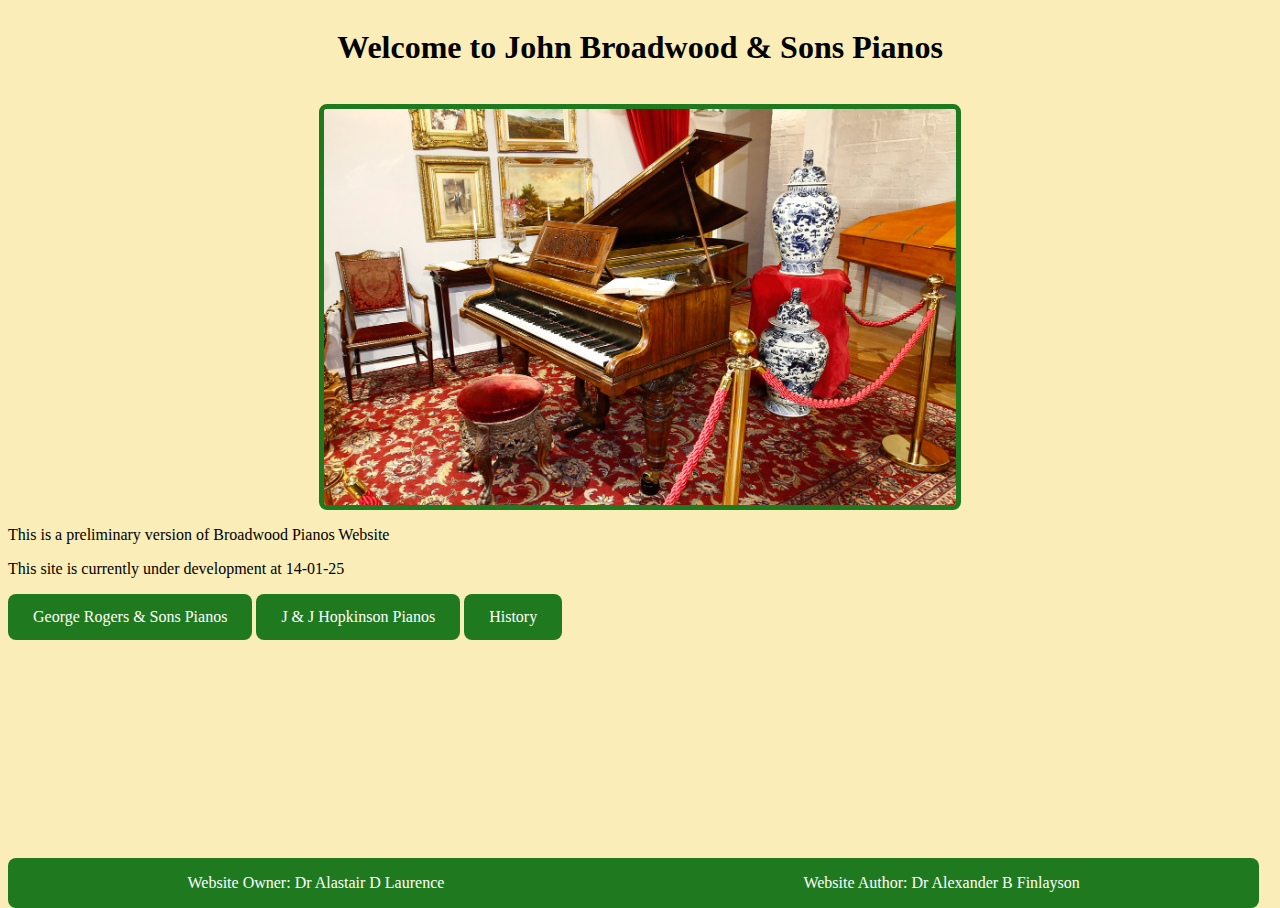
==== index.html @ 05694c7d "Add files via upload" ====
<!doctype html>

<title>John Broadwood & Sons Pianos</title>

<html lang="en">

<style type="text/css"></style>
 
<head>
  <meta name="description" content="John  Broadwood & Sons Pianos. The oldest established piano manufacturer in the World. This website includes the history of Broadwood Piaons, Piano Serial Numbers and Piano Tuning Services"/>
  <meta name="keywords" content="John Broadwood & Sons Pianos, Broadwood Pianos, Pianos, Piano Tuning, Piano Restoration, History, Organ, School, Orchestra, Theatre, Dance">
  <meta content="George Rogers & Sons Pianos, George Rogers Pianos, Pianos">
  <meta content="J & J Hopkinson Pianos, Hopkinson Pianos, Pianos">
  <meta charset="UTF-8">
  <meta name="viewport" content="width=device-width, initial-scale=1.0">
  <meta http-equiv="X-UA-Compatible" content="ie=edge">
  <link rel="stylesheet" type="text/css" href="home.css">
  <h1>Welcome to John Broadwood & Sons Pianos</h1>
</head>
 
<body>
  <main>
    <div>
      <p>
        <img src="broadwood.jpg" alt="Broadwood Piano" style="width:50%;height:auto; border-radius: 8px">
      </p>
    
      <p>This is a preliminary version of Broadwood Pianos Website</p>
      <p>This site is currently under development at 14-01-25</p>
      
      <a href="https://drabf.github.io/georgerogers/index.html" target="_blank">George Rogers & Sons Pianos</a>
      <a href="https://drabf.github.io/hopkinson/index.html" target="_blank">J & J Hopkinson Pianos</a>
      <a href="history.html" target="_blank">History</a>
    
      <p></p>
      
    </div>
  </main>
  
  <footer>
    <div class="footer-container">
      <div class="footer-column">
        <p>Website Owner: Dr Alastair D Laurence</p>
      </div>
      <div class="footer-column">
        <p>Website Author: Dr Alexander B Finlayson</p>
      </div>
    </div>    
  </footer>
  
</body>
</html>
---- home.css ----
html {
  height: 100%;
}

body {
  background-color: #FAEDB7;
  display: flex;
  flex-direction: column;
  min-height: 100%;
  
}
h1 {
  text-align: center;
}

img {
  display: block;
  margin-left: auto;
  margin-right: auto;
  border: 5px solid #1f7a1f;
}
p {
    font-family: georgia;
}
a:link, a:visited {
  background-color: #1f7a1f;
  color: white;
  padding: 14px 25px;
  text-align: center;
  text-decoration: none;
  display: inline-block;
  border-radius: 8px;
}

a:hover, a:active {
  background-color: #aeeaae;
  color: black;
}

footer {
  margin-top: auto;
  text-align: center;
  background-color: #1f7a1f;
  color: white;
  border-radius: 8px;
  width: 99%;
}

.footer-container {
    display: flex;
    justify-content: space-around;
}
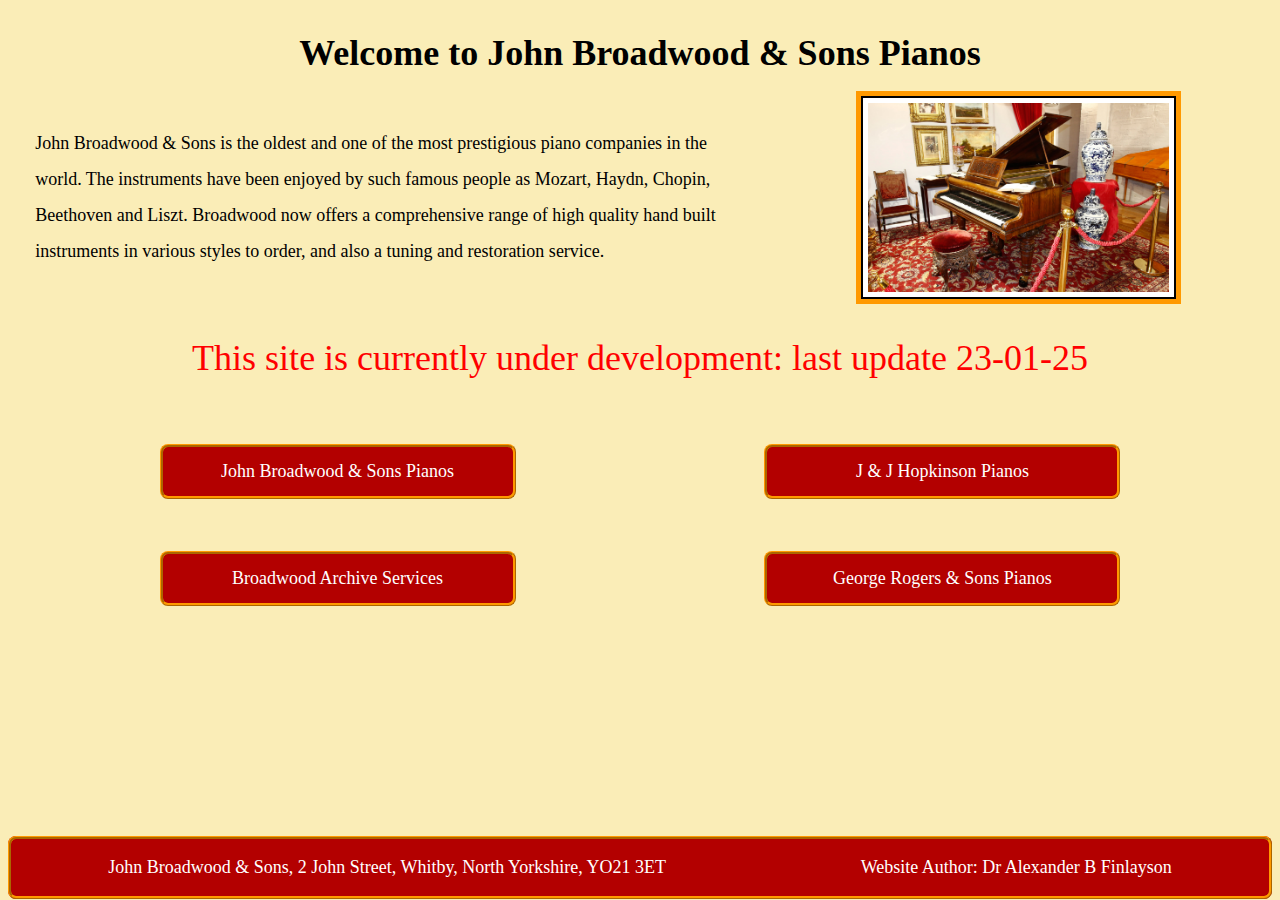
==== commit 281df88f: "Add files via upload" ====
--- a/index.html
+++ b/index.html
@@ -1,52 +1,68 @@
 <!doctype html>
-
-<title>John Broadwood & Sons Pianos</title>
+<title>John Broadwood and Sons Pianos</title>
 
 <html lang="en">
 
 <style type="text/css"></style>
- 
+
+
 <head>
-  <meta name="description" content="John  Broadwood & Sons Pianos. The oldest established piano manufacturer in the World. This website includes the history of Broadwood Piaons, Piano Serial Numbers and Piano Tuning Services"/>
+  <meta name="description" content="John  Broadwood & Sons Pianos. The oldest established piano manufacturer in the World. This website includes the history of Broadwood Pianos, Piano Serial Numbers and Piano Tuning Services"/>
   <meta name="keywords" content="John Broadwood & Sons Pianos, Broadwood Pianos, Pianos, Piano Tuning, Piano Restoration, History, Organ, School, Orchestra, Theatre, Dance">
   <meta content="George Rogers & Sons Pianos, George Rogers Pianos, Pianos">
   <meta content="J & J Hopkinson Pianos, Hopkinson Pianos, Pianos">
   <meta charset="UTF-8">
   <meta name="viewport" content="width=device-width, initial-scale=1.0">
   <meta http-equiv="X-UA-Compatible" content="ie=edge">
-  <link rel="stylesheet" type="text/css" href="home.css">
+  <link rel="stylesheet" type="text/css" href="style.css">
   <h1>Welcome to John Broadwood & Sons Pianos</h1>
 </head>
- 
 <body>
   <main>
-    <div>
-      <p>
-        <img src="broadwood.jpg" alt="Broadwood Piano" style="width:50%;height:auto; border-radius: 8px">
-      </p>
+    <table class="maintable">
+      <tr>
+        <td id="tabletext">John Broadwood & Sons is the oldest and one of the most prestigious piano companies in the world. 
+          The instruments have been enjoyed by such famous people as Mozart, Haydn, Chopin, Beethoven and Liszt. 
+          Broadwood now offers a comprehensive range of high quality hand built instruments in various styles to order, and also a tuning and restoration service.
+        </td>
+        
+        <td><img class="photo" src="broadwood.jpg" alt="John Broadwood Piano" style="width:60%"></td>
+      </tr>
+    </table>
     
-      <p>This is a preliminary version of Broadwood Pianos Website</p>
-      <p>This site is currently under development at 14-01-25</p>
+    <table class="maintable">
+      <tr>
+        <td id="message01">This site is currently under development: last update 23-01-25</td>
+      </tr>
       
-      <a href="https://drabf.github.io/georgerogers/index.html" target="_blank">George Rogers & Sons Pianos</a>
-      <a href="https://drabf.github.io/hopkinson/index.html" target="_blank">J & J Hopkinson Pianos</a>
-      <a href="history.html" target="_blank">History</a>
+      <tr>
+        <td  id="links">
+          <a class="ridge" href="https://drabf.github.io/broadwood/index.html" target="_blank">John Broadwood & Sons Pianos</a>
+          <a class="ridge" href="https://jjhopkinson.github.io/hopkinson/index.html" target="_blank">J & J Hopkinson Pianos</a>
+        </td>
+      </tr>
+      
+      <tr>
+        <td  id="links">
+          <a class="ridge" href="http://www.broadwoodarchiveservices.co.uk/index.html" target="_blank">Broadwood Archive Services</a>
+          <a class="ridge" href="https://rogerspianos.github.io/rogers/index.html" target="_blank">George Rogers & Sons Pianos</a>
+        </td>
+      </tr>
+      
+    </table>
     
-      <p></p>
-      
-    </div>
   </main>
   
   <footer>
     <div class="footer-container">
       <div class="footer-column">
-        <p>Website Owner: Dr Alastair D Laurence</p>
+        <p>John Broadwood & Sons, 2 John Street, Whitby, North Yorkshire, YO21 3ET</p>
       </div>
       <div class="footer-column">
         <p>Website Author: Dr Alexander B Finlayson</p>
       </div>
-    </div>    
+    </div>
   </footer>
   
 </body>
-</html>+</html>
--- a/style.css
+++ b/style.css
@@ -0,0 +1,92 @@
+html {
+  height: 100%;
+}
+
+body {
+  background-color: #FAEDB7;
+  display: flex;
+  flex-direction: column;
+  min-height: 99%;
+  font-family: georgia;
+  font-size: 2vh;
+}
+
+h1 {
+  text-align: center;
+}
+
+.photo {
+  display: block;
+  margin-left: auto;
+  margin-right: auto;
+  height: auto;
+  box-shadow: 0 0 0 5px #ffffff,
+              0 0 0 7px #000000,
+              0 0 0 12px #ff9900;
+}
+
+p {
+    font-family: georgia;
+}
+
+a:link, a:visited {
+  background-color: #b30000;
+  color: white;
+  padding: 14px 25px;
+  text-align: center;
+  text-decoration: none;
+  display: inline-block;
+  width: 300px;
+  border-radius: 8px;
+}
+
+a:hover, a:active {
+  background-color: #ffcc66;
+  color: black;
+}
+
+footer {
+  margin-top: auto;
+  text-align: center;
+  background-color: #b30000;
+  border-radius: 8px;
+  color: white;
+  width: 100%;
+}
+
+.footer-container {
+  display: flex;
+  justify-content: space-around;
+  border-style: ridge;
+  border-color: #ff9900;
+  border-radius: 8px;
+}   
+
+.ridge {
+  border-style: ridge;
+  border-color: #ff9900;
+}
+
+#tabletext {
+  padding: 2%;
+  width: 60%;
+  line-height: 200%;
+}
+
+#message01 {
+  padding-top: 3%;
+  padding-bottom: 3%;
+  font-size: 4vh;
+  text-align: center;
+  color: #ff0000;
+}
+
+#links {
+  padding: 2%;
+  display: flex;
+  justify-content: space-around;
+}
+
+.maintable {
+  width: 100%;
+}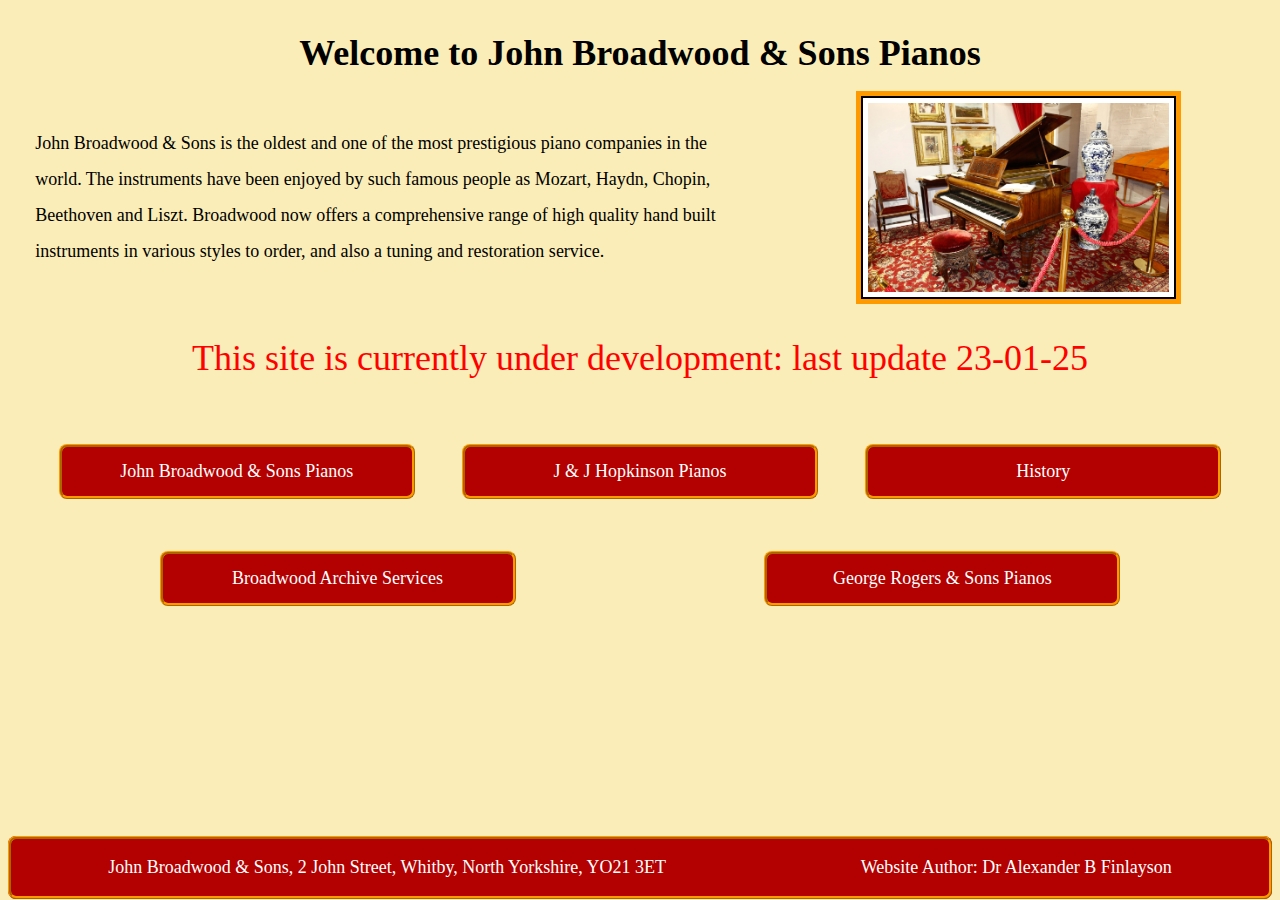
==== commit f6459b38: "Add files via upload" ====
--- a/index.html
+++ b/index.html
@@ -39,6 +39,7 @@
         <td  id="links">
           <a class="ridge" href="https://drabf.github.io/broadwood/index.html" target="_blank">John Broadwood & Sons Pianos</a>
           <a class="ridge" href="https://jjhopkinson.github.io/hopkinson/index.html" target="_blank">J & J Hopkinson Pianos</a>
+          <a class="ridge" href="history.html" target="_blank">History</a>
         </td>
       </tr>
       
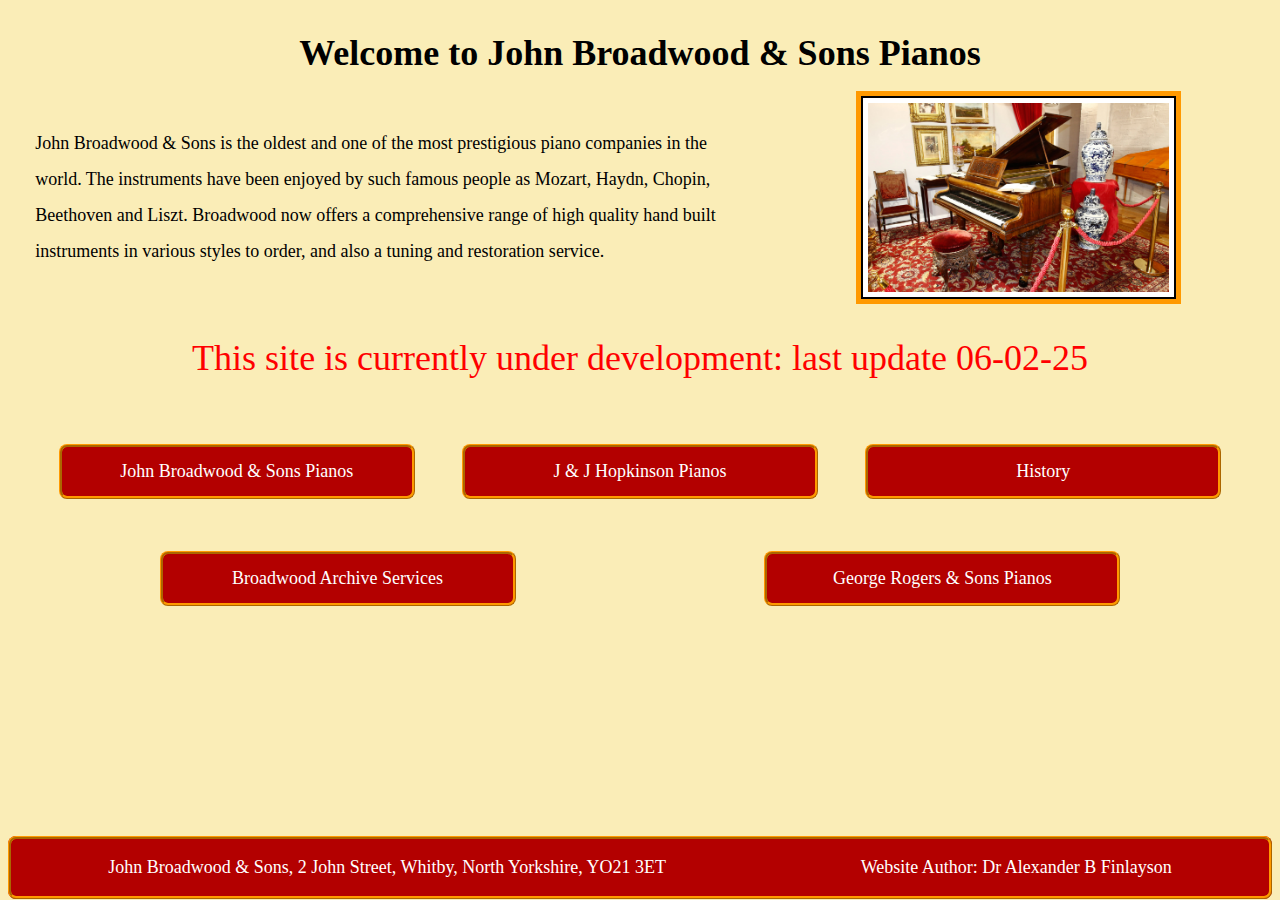
==== commit e680281f: "Add files via upload" ====
--- a/index.html
+++ b/index.html
@@ -32,7 +32,7 @@
     
     <table class="maintable">
       <tr>
-        <td id="message01">This site is currently under development: last update 23-01-25</td>
+        <td id="message01">This site is currently under development: last update 06-02-25</td>
       </tr>
       
       <tr>
@@ -46,7 +46,7 @@
       <tr>
         <td  id="links">
           <a class="ridge" href="http://www.broadwoodarchiveservices.co.uk/index.html" target="_blank">Broadwood Archive Services</a>
-          <a class="ridge" href="https://rogerspianos.github.io/rogers/index.html" target="_blank">George Rogers & Sons Pianos</a>
+          <a class="ridge" href="https://georgerogerspianos.co.uk/index.html" target="_blank">George Rogers & Sons Pianos</a>
         </td>
       </tr>
       
